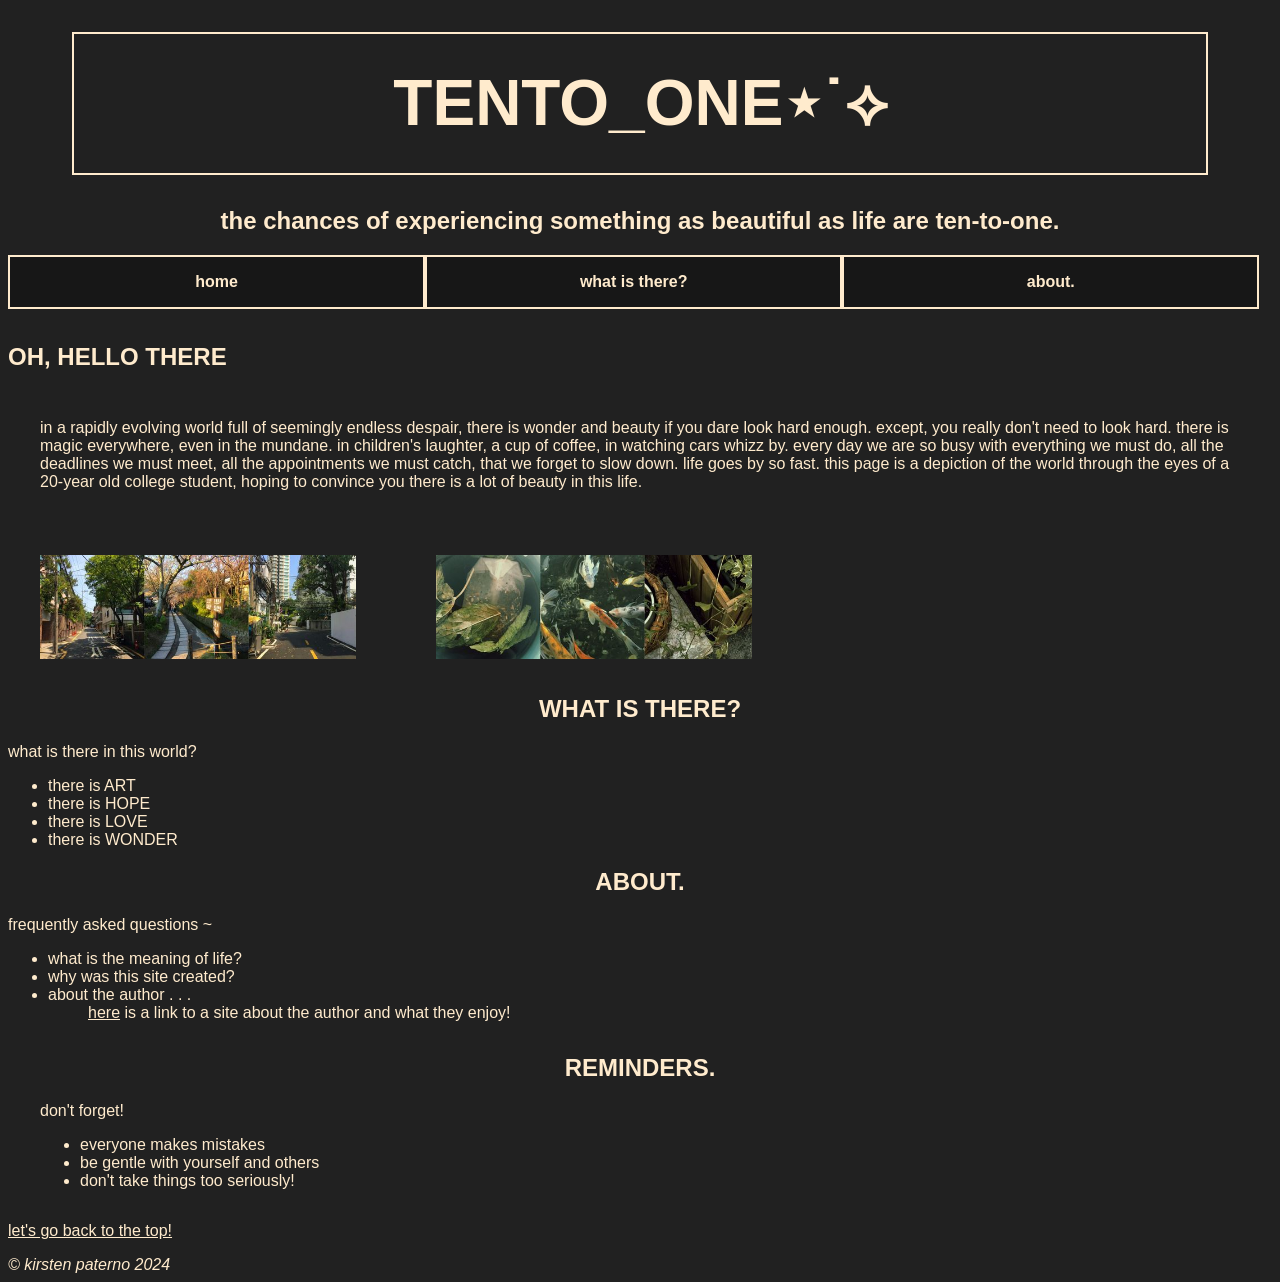
==== index.html @ d0a67e6d "added comments" ====
<!DOCTYPE html>
<html lang="en">

<head>
    <meta charset="UTF-8">
    <meta http-equiv="X-UA-Compatible" content="IE=edge" />
    <meta name="viewport" content="width=device-width, initial-scale=1.0">
    <meta name="description" content="the chances of experiencing something as beautiful as life are ten-to-one." />
    <link rel="stylesheet" href="styles.css">
    <title>TENTO_ONE</title>
</head>

<body>
    <header>
        <h1 id="tento-one" class="first-header-class">TENTO_ONE⋆˙⟡</h1>
        <h2 id="following" class="first-header-class">the chances of experiencing something as beautiful as life are
            ten-to-one.</h2>
    </header>
    <nav id="nav-menu">
        <ul>
            <li><a href="index.html">home</a></li>
            <li><a href="what.html">what is there?</a></li>
            <li><a href="things-i-like.html" class="lastitem">about.</a></li>
        </ul>
    </nav>
    <main id="homepage">
        <h3 id="hi">OH, HELLO THERE</h3>
        <p id="hello-world">in a rapidly evolving world full of seemingly endless despair, there is wonder and beauty if you dare look
            hard enough. except, you really don't need to look hard. there is magic everywhere, even in the mundane. in
            children's laughter, a cup of coffee, in watching cars whizz by. every day we are so busy with everything we
            must do, all the deadlines we must meet, all the appointments we must catch, that we forget to slow down.
            life goes by so fast. this page is a depiction of the world through the eyes of a 20-year old college
            student, hoping to convince you there is a lot of beauty in this life. </p>
        <img src="images/street-banner.jpg" id="pretty-green-banner"
            alt="three pictures of various streets in the daytime with lots of greenery">
        <img src="images/pretty-green-banner.jpg" id="street-banner"
            alt="one picture of tea with dried flowers, one of koi fish, and one of green plants">
        <br>
        <!-- i will change these sections soon as they are now in the navigation -->
        <section id="what-is-there" class="minis">
            <h2>WHAT IS THERE?</h2>
            <p>what is there in this world?</p>
            <ul class="star">
                <li>there is ART</li>
                <li>there is HOPE</li>
                <li>there is LOVE</li>
                <li>there is WONDER</li>
            </ul>
        </section>
        <section id="abt_site" class="minis">
            <h2> ABOUT.</h2>
            <p>frequently asked questions ~</p>
            <ul>
                <li>what is the meaning of life?</li>
                <li>why was this site created?</li>
                <li>about the author . . . </li>
                <ul>
                    <list><a href="things-i-like.html">here</a> is a link to a site about the author and what they
                        enjoy!</list>
                </ul>
            </ul>
        </section>
        <section id="reminders" class="minis">
        <!-- i made a class earlier on as i wanted to make editing all of my sections easier
         i will be deleting soon, AGAIN bc all sections above are now in the navigation -->
            <h2>REMINDERS.</h2>
            <p>don't forget!</p>
            <ul>
                <li>everyone makes mistakes</li>
                <li>be gentle with yourself and others</li>
                <li>don't take things too seriously!</li>
            </ul>
        </section>
    </main>
    <p><a href="#top">let's go back to the top!</a></p>
    <footer> &copy; kirsten paterno 2024</footer>
</body>

</html>
---- styles.css ----
/*UNIVERSAL SELECTOR */
/* * {
    RGB 0 - 255, 0 - 100%
    Hexadecimal 
    color:rgb(100, 149, 237);
} */
/*TYPE SELECTOR */
#nav-menu {
    padding-bottom:1em;
    margin: auto;
    width: 100%;
}

#nav-menu ul {
    list-style-type: none;
    padding: 0;
}
#nav-menu ul li {
    float: left;
    width: 33%;
}
#nav-menu ul li a{
    text-align: center;
    display: block;
    padding: 1em 0;
    text-decoration: none;
    background-color: #171717;
    color: #ffebcd;
    font-weight: bold;
    border: 2px solid #ffebcd;
    border-right: 2px solid #ffebcd;
}
#nav-menu ul li a.lastitem {
    border-right: 2px solid #ffebcd ;
}

#nav-menu ul li a:hover {
    background-color:#000000;
}

body {
    background-color:#212121;
}
p {
    color:#ffebcd;
    font-size:1rem;
}
img {
    width: 75%;
    margin: .5em 1em;
    padding: .5em 1em;
}
h1 {
    font-size:4rem;
    text-align:center;
    border: 2px solid #ffebcd;
    margin: .5em 1em;
    padding: .5em;
}

h3 {
    font-size:150%;
    margin: 3em 0em 0.6em 0em;
}

footer {
    font-style: italic;
}

/* ID SELECTOR */
#reminders {
    color:#ffebcd;
    margin: 2em;
}
#hello-world {
    text-align: left;
    padding: 2em;
}

/* RELATIONAL SELECTOR */
section#what-is-there>ul {
    color:#ffebcd;
}
section#abt_site>ul {
    color:#ffebcd;
}
main em{
    color:#fffb00
}

/*UNIVERSAL SELECTOR */
* {
    font-family: Arial, Helvetica, sans-serif;
    color:#ffebcd;
}

/*PSEUDO-ELEMENT*/
section#abt_site a:visited { 
    color:#ff0000;
}
section#abt_site a:hover {
    font-size: 200%;
    color:#e1ff00
}

/* COMBINATION SELECTOR */
h1, h2 {
    text-align:center;
}

/* homepage specific*/
main#homepage img {
    float:left;
    width: 25%;
    min-width:300px;
    padding-right: 2em;
}

br{
    clear:both;
}



@media only screen and (max-width:685px) {
    h1 {
        font-size:250%;
        text-align:center;
        border: 2px solid #ffebcd;
        margin: .5em 1em;
        padding: .5em;
    }
}
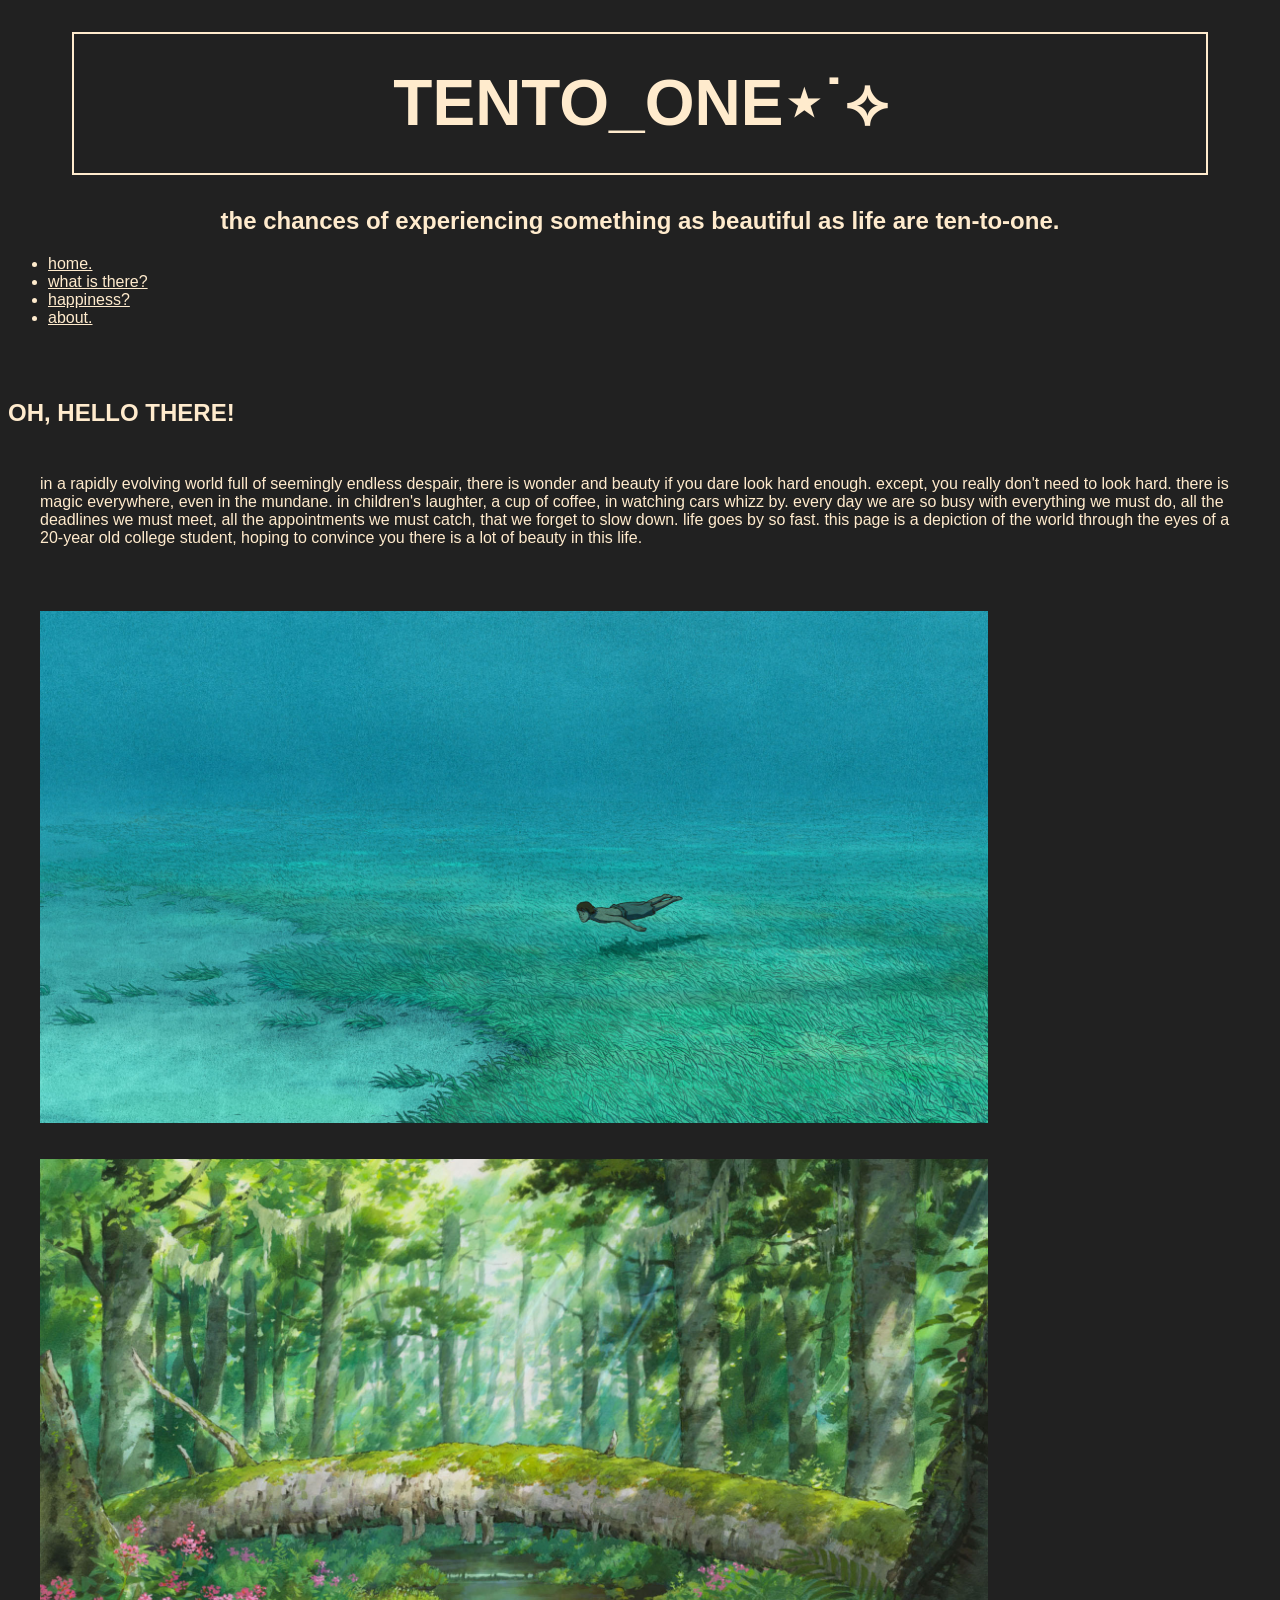
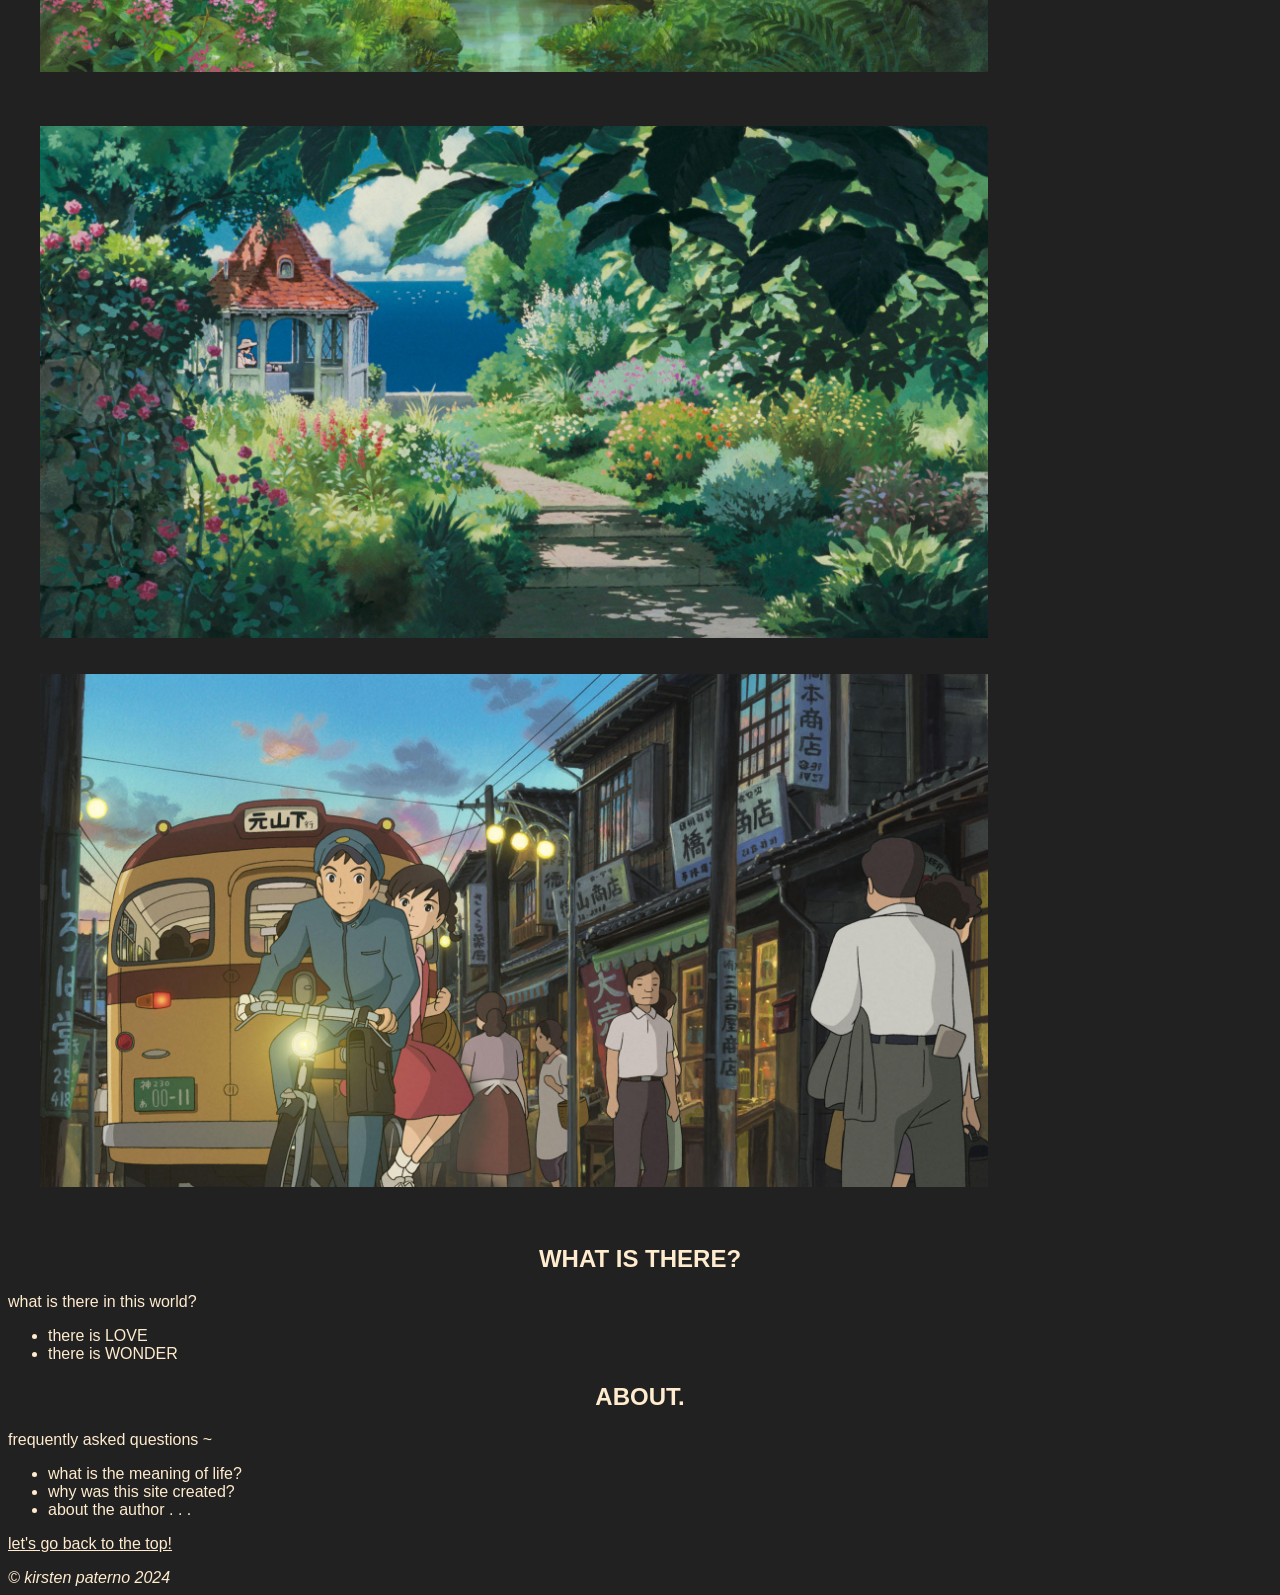
==== commit 8b0a2ade: "added new images to images folder" ====
--- a/index.html
+++ b/index.html
@@ -3,72 +3,63 @@
 
 <head>
     <meta charset="UTF-8">
-    <meta http-equiv="X-UA-Compatible" content="IE=edge" />
     <meta name="viewport" content="width=device-width, initial-scale=1.0">
     <meta name="description" content="the chances of experiencing something as beautiful as life are ten-to-one." />
     <link rel="stylesheet" href="styles.css">
     <title>TENTO_ONE</title>
 </head>
-
 <body>
     <header>
         <h1 id="tento-one" class="first-header-class">TENTO_ONE⋆˙⟡</h1>
         <h2 id="following" class="first-header-class">the chances of experiencing something as beautiful as life are
             ten-to-one.</h2>
     </header>
-    <nav id="nav-menu">
+    <nav id="nav-container">
         <ul>
-            <li><a href="index.html">home</a></li>
+            <li><a href="index.html">home.</a></li>
             <li><a href="what.html">what is there?</a></li>
-            <li><a href="things-i-like.html" class="lastitem">about.</a></li>
+            <li><a href="makesmehappy.html">happiness?</a></li>
+            <li class="lastitem"><a href="about.html">about.</a></li>
         </ul>
     </nav>
-    <main id="homepage">
-        <h3 id="hi">OH, HELLO THERE</h3>
+    <main class="main">
+        <h3 id="hi">OH, <a id="hello-there">HELLO THERE!</a></h3>
         <p id="hello-world">in a rapidly evolving world full of seemingly endless despair, there is wonder and beauty if you dare look
             hard enough. except, you really don't need to look hard. there is magic everywhere, even in the mundane. in
             children's laughter, a cup of coffee, in watching cars whizz by. every day we are so busy with everything we
             must do, all the deadlines we must meet, all the appointments we must catch, that we forget to slow down.
             life goes by so fast. this page is a depiction of the world through the eyes of a 20-year old college
             student, hoping to convince you there is a lot of beauty in this life. </p>
-        <img src="images/street-banner.jpg" id="pretty-green-banner"
-            alt="three pictures of various streets in the daytime with lots of greenery">
-        <img src="images/pretty-green-banner.jpg" id="street-banner"
-            alt="one picture of tea with dried flowers, one of koi fish, and one of green plants">
+        <div id="images1"> 
+        <section>
+                <img src="images/underwater.jpg" id="underwater" alt="a man swimming underwater, the red turtle">
+                <img src="images/marnie-woods.jpg" id="marnie-woods" alt="lush green woods, when marnie was there">
+        </section>
+        </div>
+        <br>
+        <div id="images2">
+            <section>
+                <img src="images/porco-rosso.jpg" id="porco" alt="a secret garden by the sea, porco rosso">
+                <img src="images/poppy-hill.jpg" id="poppy-hill" alt="a boy and a girl riding on a bike trough a busy street, from up on poppy hill">
+            </section>
+        </div>
         <br>
         <!-- i will change these sections soon as they are now in the navigation -->
-        <section id="what-is-there" class="minis">
+        <section class="what">
             <h2>WHAT IS THERE?</h2>
             <p>what is there in this world?</p>
-            <ul class="star">
-                <li>there is ART</li>
-                <li>there is HOPE</li>
+            <ul>
                 <li>there is LOVE</li>
                 <li>there is WONDER</li>
             </ul>
         </section>
-        <section id="abt_site" class="minis">
+        <section id="abt_site">
             <h2> ABOUT.</h2>
             <p>frequently asked questions ~</p>
             <ul>
                 <li>what is the meaning of life?</li>
                 <li>why was this site created?</li>
                 <li>about the author . . . </li>
-                <ul>
-                    <list><a href="things-i-like.html">here</a> is a link to a site about the author and what they
-                        enjoy!</list>
-                </ul>
-            </ul>
-        </section>
-        <section id="reminders" class="minis">
-        <!-- i made a class earlier on as i wanted to make editing all of my sections easier
-         i will be deleting soon, AGAIN bc all sections above are now in the navigation -->
-            <h2>REMINDERS.</h2>
-            <p>don't forget!</p>
-            <ul>
-                <li>everyone makes mistakes</li>
-                <li>be gentle with yourself and others</li>
-                <li>don't take things too seriously!</li>
             </ul>
         </section>
     </main>
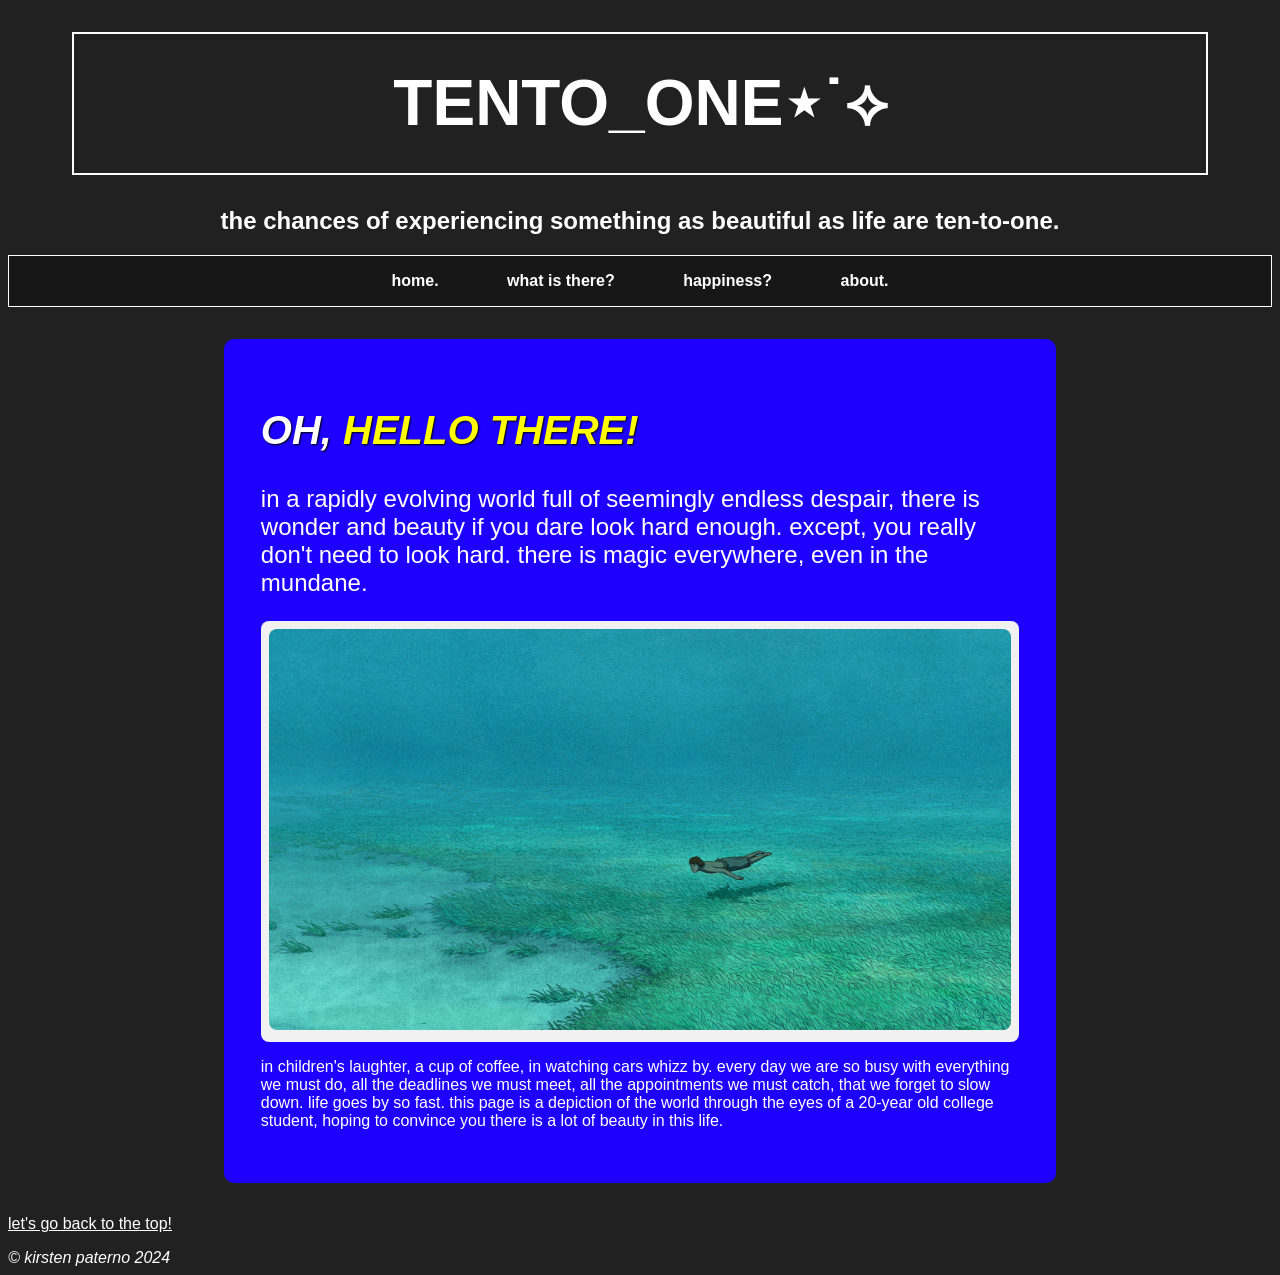
==== commit a1465905: "swapped images out" ====
--- a/index.html
+++ b/index.html
@@ -8,6 +8,7 @@
     <link rel="stylesheet" href="styles.css">
     <title>TENTO_ONE</title>
 </head>
+
 <body>
     <header>
         <h1 id="tento-one" class="first-header-class">TENTO_ONE⋆˙⟡</h1>
@@ -24,44 +25,25 @@
     </nav>
     <main class="main">
         <h3 id="hi">OH, <a id="hello-there">HELLO THERE!</a></h3>
-        <p id="hello-world">in a rapidly evolving world full of seemingly endless despair, there is wonder and beauty if you dare look
-            hard enough. except, you really don't need to look hard. there is magic everywhere, even in the mundane. in
-            children's laughter, a cup of coffee, in watching cars whizz by. every day we are so busy with everything we
+        <p id="hello-world">in a rapidly evolving world full of seemingly endless despair, there is wonder and beauty if
+            you dare look
+            hard enough. except, you really don't need to look hard. there is magic everywhere, even in the mundane.
+        </p>
+        <div class="grid-layout">
+            <div class="column">
+                <div id="image1">
+                    <section>
+                        <img src="images/underwater.jpg" id="underwater"
+                            alt="a man swimming underwater, the red turtle">
+                    </section>
+                </div>
+            </div>
+        </div>
+        <p> in children's laughter, a cup of coffee, in watching cars whizz by. every day we are so busy with everything we
             must do, all the deadlines we must meet, all the appointments we must catch, that we forget to slow down.
             life goes by so fast. this page is a depiction of the world through the eyes of a 20-year old college
-            student, hoping to convince you there is a lot of beauty in this life. </p>
-        <div id="images1"> 
-        <section>
-                <img src="images/underwater.jpg" id="underwater" alt="a man swimming underwater, the red turtle">
-                <img src="images/marnie-woods.jpg" id="marnie-woods" alt="lush green woods, when marnie was there">
-        </section>
-        </div>
-        <br>
-        <div id="images2">
-            <section>
-                <img src="images/porco-rosso.jpg" id="porco" alt="a secret garden by the sea, porco rosso">
-                <img src="images/poppy-hill.jpg" id="poppy-hill" alt="a boy and a girl riding on a bike trough a busy street, from up on poppy hill">
-            </section>
-        </div>
-        <br>
-        <!-- i will change these sections soon as they are now in the navigation -->
-        <section class="what">
-            <h2>WHAT IS THERE?</h2>
-            <p>what is there in this world?</p>
-            <ul>
-                <li>there is LOVE</li>
-                <li>there is WONDER</li>
-            </ul>
-        </section>
-        <section id="abt_site">
-            <h2> ABOUT.</h2>
-            <p>frequently asked questions ~</p>
-            <ul>
-                <li>what is the meaning of life?</li>
-                <li>why was this site created?</li>
-                <li>about the author . . . </li>
-            </ul>
-        </section>
+            student, hoping to convince you there is a lot of beauty in this life.
+</p>
     </main>
     <p><a href="#top">let's go back to the top!</a></p>
     <footer> &copy; kirsten paterno 2024</footer>
--- a/styles.css
+++ b/styles.css
@@ -1,135 +1,159 @@
-
-
-/*UNIVERSAL SELECTOR */
-/* * {
-    RGB 0 - 255, 0 - 100%
-    Hexadecimal 
-    color:rgb(100, 149, 237);
-} */
-/*TYPE SELECTOR */
-#nav-menu {
-    padding-bottom:1em;
-    margin: auto;
-    width: 100%;
+/*universal selector*/
+* {
+    font-family: Arial, Helvetica, sans-serif;
+    color:  #ffffff;
 }
 
-#nav-menu ul {
+/*navigation*/
+#nav-container {
+    background-color: #171717;
+    padding: 1rem;
+    text-align: center;
+    border: .01rem solid #ffffff;
+}
+
+#nav-container ul {
     list-style-type: none;
+    margin:0;
     padding: 0;
 }
-#nav-menu ul li {
-    float: left;
-    width: 33%;
-}
-#nav-menu ul li a{
-    text-align: center;
-    display: block;
-    padding: 1em 0;
-    text-decoration: none;
-    background-color: #171717;
-    color: #ffebcd;
-    font-weight: bold;
-    border: 2px solid #ffebcd;
-    border-right: 2px solid #ffebcd;
-}
-#nav-menu ul li a.lastitem {
-    border-right: 2px solid #ffebcd ;
+
+#nav-container ul li {
+    display: inline;
+    margin:2rem;
 }
 
-#nav-menu ul li a:hover {
-    background-color:#000000;
+#nav-container ul li a {
+    text-align: center;
+    padding: 1em 0em;
+    text-decoration: none;
+    font-weight: bold;
 }
 
+#nav-container ul li a:hover {
+    font-size: 150%;
+}
+
+/*main elements*/
+
 body {
-    background-color:#212121;
+    background-color: #212121;
 }
-p {
-    color:#ffebcd;
-    font-size:1rem;
+
+img {
+    width: 100%;
+    border-radius: 8px;
 }
-img {
-    width: 75%;
-    margin: .5em 1em;
-    padding: .5em 1em;
-}
+
 h1 {
-    font-size:4rem;
-    text-align:center;
-    border: 2px solid #ffebcd;
-    margin: .5em 1em;
+    font-size: 4rem;
+    text-align: center;
+    border: 2px solid #ffffff;
+    margin: .5em 1em ;
     padding: .5em;
 }
 
+
 h3 {
-    font-size:150%;
-    margin: 3em 0em 0.6em 0em;
+    font-size: 250%;
+    margin: 2rem 0;
 }
 
 footer {
     font-style: italic;
 }
 
-/* ID SELECTOR */
-#reminders {
-    color:#ffebcd;
-    margin: 2em;
-}
-#hello-world {
-    text-align: left;
-    padding: 2em;
+br {
+    clear: both;
 }
 
+/* ID SELECTOR */
+#hello-there {
+    color: #fffb00;
+}
+
+#hello-world {
+    font-size:1.5em;
+}
 /* RELATIONAL SELECTOR */
 section#what-is-there>ul {
-    color:#ffebcd;
-}
-section#abt_site>ul {
-    color:#ffebcd;
-}
-main em{
-    color:#fffb00
+    color:  #ffffff;
 }
 
-/*UNIVERSAL SELECTOR */
-* {
-    font-family: Arial, Helvetica, sans-serif;
-    color:#ffebcd;
-}
-
-/*PSEUDO-ELEMENT*/
-section#abt_site a:visited { 
-    color:#ff0000;
-}
-section#abt_site a:hover {
-    font-size: 200%;
-    color:#e1ff00
+section#abt_site>ul {
+    color: #ffffff;
 }
 
 /* COMBINATION SELECTOR */
-h1, h2 {
-    text-align:center;
+h1,h2 {
+    text-align: center;
 }
-
-/* homepage specific*/
-main#homepage img {
-    float:left;
-    width: 25%;
-    min-width:300px;
-    padding-right: 2em;
-}
-
-br{
-    clear:both;
+#hi, #hello-there {
+    font-style: italic;
+    text-shadow: 1px 1px 2px black
 }
 
 
+/*class attributes*/
+
+.main {
+    background-color:#1e00ff;
+    padding: 2em;
+    margin: 2em auto;
+    border: 5px solid #1e00ff;
+    border-radius: 10px;
+    max-width: 60%;
+    overflow: hidden;
+}
+
+/*grid about */
+.grid-layout {
+    display: grid;
+    grid-template-columns: auto;
+    gap: 1em;
+}
+
+.column {
+    padding: .5em;
+    background: #f1f1f1;
+    border-radius: 8px;
+}
+
+/*media queries*/
 
 @media only screen and (max-width:685px) {
     h1 {
-        font-size:250%;
-        text-align:center;
+        font-size: 250%;
+        text-align: center;
         border: 2px solid #ffebcd;
         margin: .5em 1em;
         padding: .5em;
     }
-}+}
+
+@media only screen and (max-width:685px) {
+    #nav-container ul li {
+        display:block;
+        margin:.5rem 0;
+    }
+}
+
+@media only screen and (max-width:685px) {
+    .grid-layout {
+        display: grid;
+        grid-template-columns: auto;
+        gap: 1em;
+    }
+    
+    .column {
+        padding: 1em;
+        background: #f1f1f1;
+        border-radius: 8px;
+    }
+}
+
+@media only screen and (max-width:685px) {
+    #hello-world {
+        font-size:1.3em;
+    }
+}
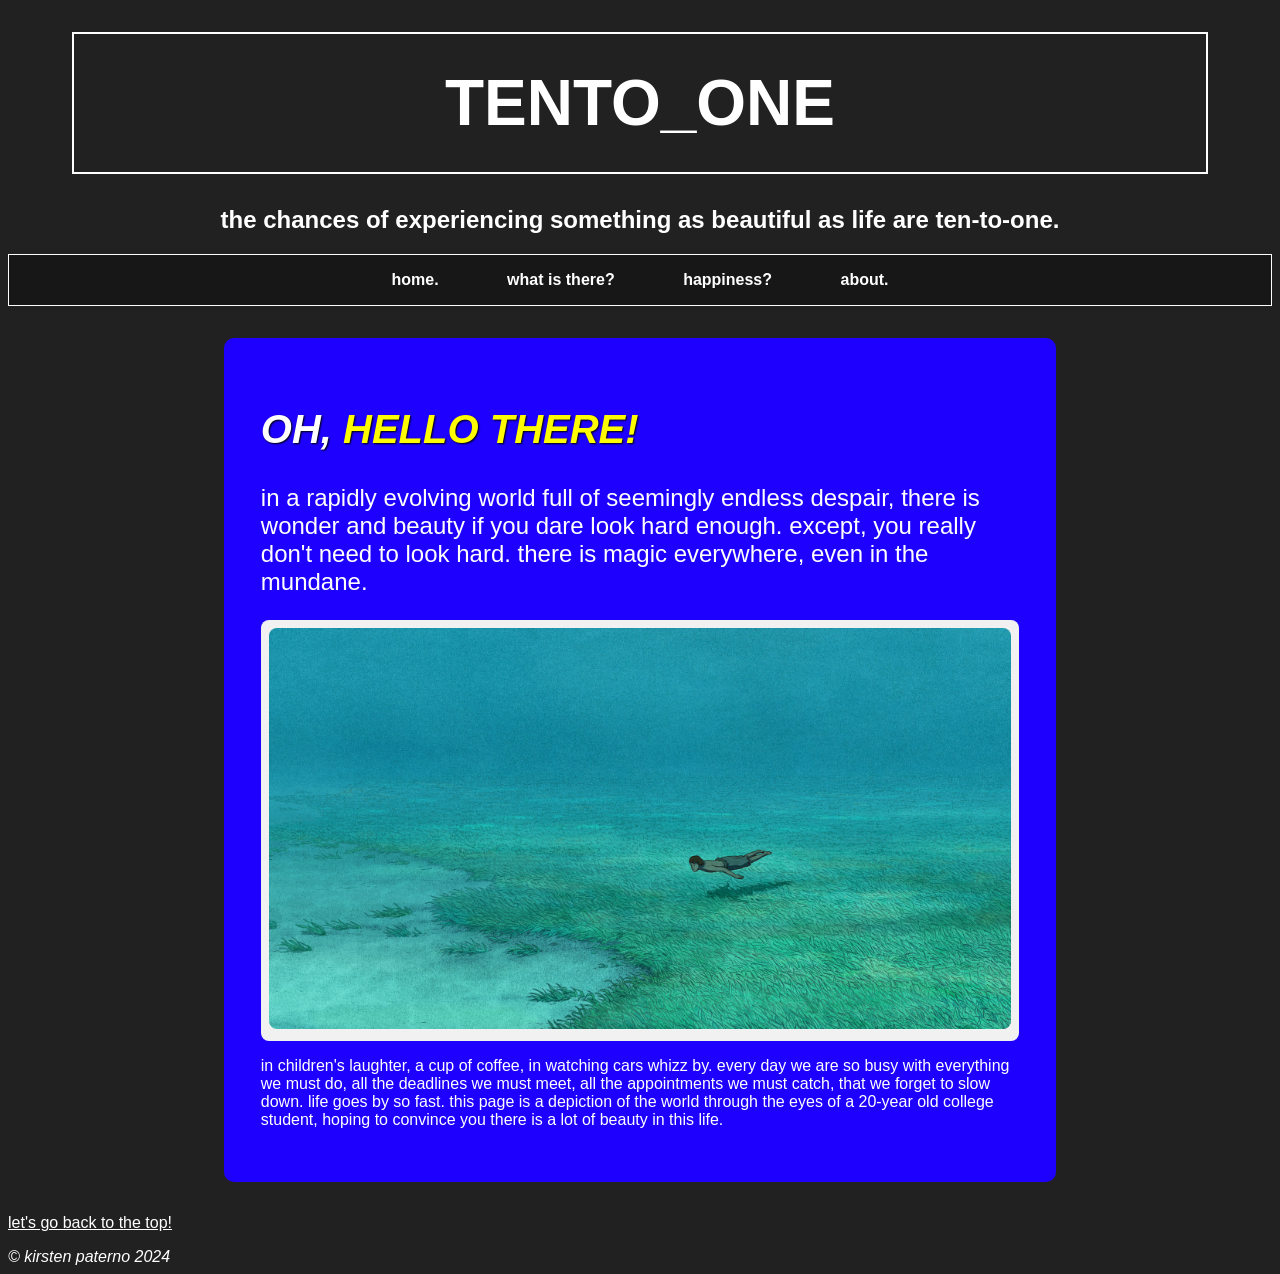
==== commit b2b168af: "added grid layout to pages" ====
--- a/index.html
+++ b/index.html
@@ -5,13 +5,14 @@
     <meta charset="UTF-8">
     <meta name="viewport" content="width=device-width, initial-scale=1.0">
     <meta name="description" content="the chances of experiencing something as beautiful as life are ten-to-one." />
+    <link rel="icon" href="images/star-icon.png">
     <link rel="stylesheet" href="styles.css">
     <title>TENTO_ONE</title>
 </head>
 
 <body>
     <header>
-        <h1 id="tento-one" class="first-header-class">TENTO_ONE⋆˙⟡</h1>
+        <h1 id="tento-one" class="first-header-class">TENTO_ONE</h1>
         <h2 id="following" class="first-header-class">the chances of experiencing something as beautiful as life are
             ten-to-one.</h2>
     </header>
